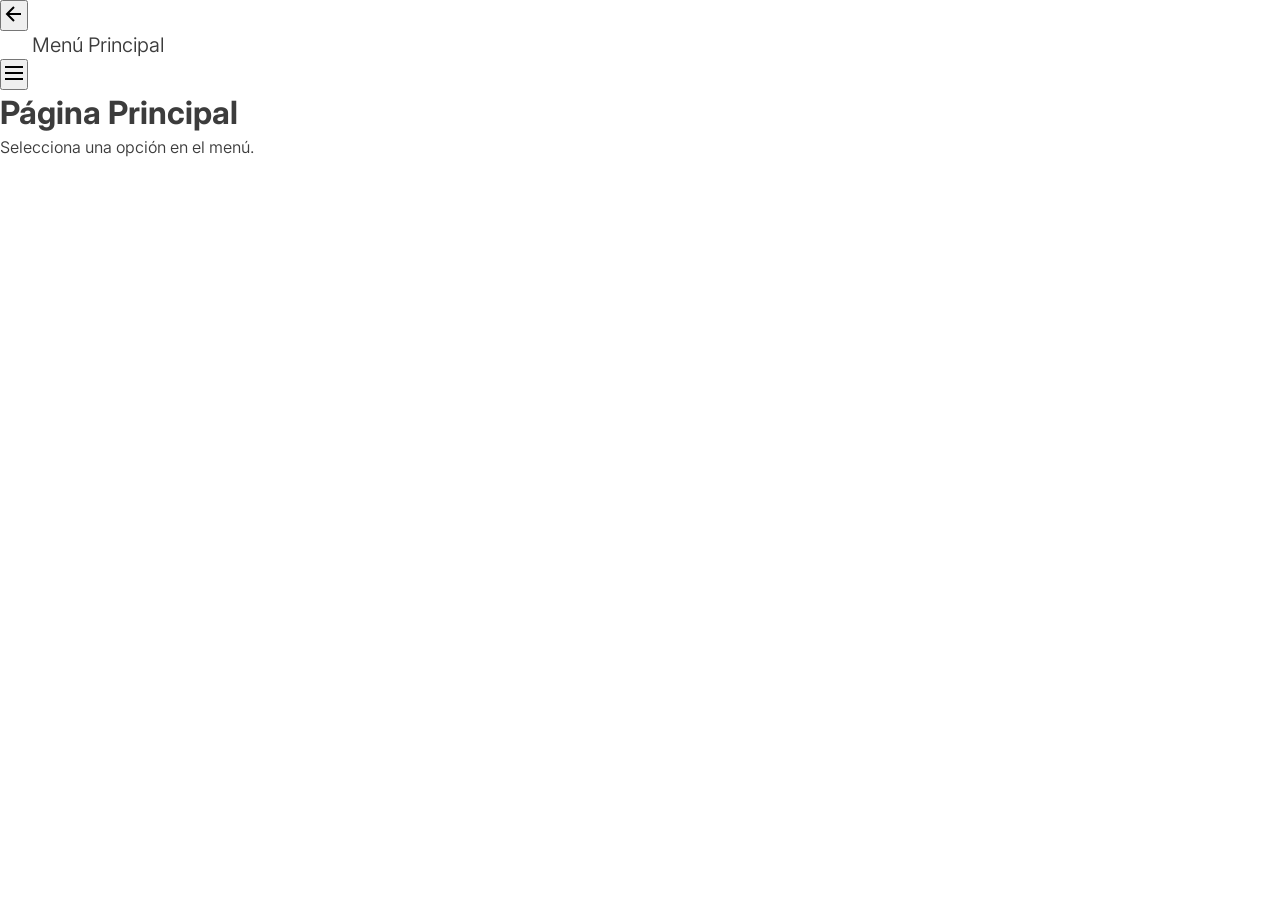
==== index.html @ e8baecb1 "Actualización" ====
<!-- index.html -->
<!DOCTYPE html>
<html lang="es">
<head>
    <meta charset="UTF-8">
    <meta name="viewport" content="width=device-width, initial-scale=1.0">
    <title>Inicio - Portafolio</title>
    <link rel="preconnect" href="https://fonts.googleapis.com">
    <link rel="preconnect" href="https://fonts.gstatic.com" crossorigin>
    <link href="https://fonts.googleapis.com/css2?family=Inter:wght@300;400;500&display=swap" rel="stylesheet">
    <link rel="stylesheet" href="styles.css">
    <script src="script.js" defer></script>
</head>
<body>
    <header class="header" id="main-header">
        <button class="icon-btn" onclick="history.back()" aria-label="Volver">
            <svg width="24" height="24" viewBox="0 0 24 24" fill="none" stroke="currentColor" stroke-width="2"><path d="M19 12H5M12 19l-7-7 7-7"/></svg>
        </button>
        <div class="header-title">Menú Principal</div>
        <button class="icon-btn menu-toggle" id="menu-btn" aria-label="Menú">
            <svg class="hamburger-icon" width="24" height="24" viewBox="0 0 24 24" fill="none" stroke="currentColor" stroke-width="2"><path d="M3 12h18M3 6h18M3 18h18"/></svg>
            <svg class="close-icon hidden" width="24" height="24" viewBox="0 0 24 24" fill="none" stroke="currentColor" stroke-width="2"><path d="M18 6L6 18M6 6l12 12"/></svg>
        </button>
    </header>

    <div class="menu-overlay" id="menu-overlay">
        <nav class="menu-nav">
            <a href="index.html">Inicio</a>
            <a href="proyectos.html">Proyectos</a>
            <a href="sobre-mi.html">Sobre mí</a>
            <a href="otros.html">Otros</a>
        </nav>
    </div>

    <main class="page-content">
        <h1>Página Principal</h1>
        <p>Selecciona una opción en el menú.</p>
    </main>
</body>
</html>
---- styles.css ----
/* styles.css */
:root {
    --bg-color: #FFFFFF;
    --header-bg: #F0F0F0;
    --text-color: #3C3C3C;
    --gap: 24px;
    --border-radius: 8px;
    --font-family: 'Inter', sans-serif; /* Fallback para Archive */
}

* {
    box-sizing: border-box;
    margin: 0;
    padding: 0;
}

body {
    background-color: var(--bg-color);
    color: var(--text-color);
    font-family: var(--font-family);
    font-weight: 350;
    font-size: 16px;
    line-height: 1.4;
    overflow-x: hidden;
}

/* Scrollbar minimalista (a la derecha por defecto en el navegador) */
::-webkit-scrollbar { width: 8px; }
::-webkit-scrollbar-track { background: transparent; }
::-webkit-scrollbar-thumb { background: #cccccc; border-radius: 10px; }
::-webkit-scrollbar-thumb:hover { background: #999999; }

/* ---------------- HEADER (DOBLE BARRA Y BACKDROP) ---------------- */
.header-backdrop {
    position: fixed;
    top: 0; left: 0; right: 0;
    background-color: var(--bg-color); /* Fondo blanco tras los menús */
    padding: var(--gap);
    z-index: 100;
    transition: transform 0.4s ease;
}

.header-backdrop.hidden-scroll {
        transform: translateY(-150%);

}

.header-grid {
    display: grid;
    grid-template-columns: repeat(16, 1fr);
    gap: var(--gap);
    height: 64px;
}

/* Cabecera Izquierda */
.header-left {
    grid-column: span 4;
    background-color: var(--header-bg);
    border-radius: var(--border-radius);
    display: flex;
    align-items: center;
    padding: 8px;
}

/* Cabecera Derecha */
.header-right {
    grid-column: span 12;
    background-color: var(--header-bg);
    border-radius: var(--border-radius);
    display: flex;
    align-items: center;
    justify-content: space-between;
    padding: 8px;
}

.header-title {
    padding-left: 32px;
    font-size: 20px;
}

/* Botones cuadrados blancos del header */
.icon-btn-square {
    width: 48px;
    height: 48px;
    background-color: #FFFFFF;
    border-radius: 10px;
    border: none;
    cursor: pointer;
    color: var(--text-color);
    display: flex;
    align-items: center;
    justify-content: center;
    transition: background-color 0.3s, transform 0.2s;
}

.icon-btn-square:hover {
    background-color: #F8F8F8;
    transform: scale(0.96);
}

.hidden { display: none; }

/* ---------------- MENU OVERLAY ---------------- */
.menu-overlay {
    position: fixed;
    top: var(--gap); left: var(--gap); right: var(--gap); bottom: var(--gap);
    background-color: var(--header-bg);
    border-radius: var(--border-radius);
    z-index: 90;
    display: flex;
    align-items: center;
    justify-content: center;
    opacity: 0;
    pointer-events: none;
    transition: opacity 0.4s ease;
}

.menu-overlay.active {
    opacity: 1;
    pointer-events: auto;
}

.menu-nav {
    display: flex;
    flex-direction: column;
    gap: 32px;
    text-align: center;
}

.menu-nav a {
    text-decoration: none;
    color: var(--text-color);
    font-size: 32px;
    transition: opacity 0.3s;
}
.menu-nav a:hover { opacity: 0.6; }

/* ---------------- GRID PRINCIPAL ---------------- */
/* Se elimina max-width, ahora ocupa toda la pantalla manteniendo el padding */
.grid-container {
    display: grid;
    grid-template-columns: repeat(16, 1fr);
    gap: var(--gap);
    padding: calc(64px + var(--gap) * 3) var(--gap) var(--gap) var(--gap);
    width: 100%;
}

/* ---------------- SIDEBAR Y TEXTOS ---------------- */
.sidebar {
    grid-column: span 4;
    position: sticky;
    /* Baja para no tapar el header. Si el body tiene clase header-closed, sube a 24px */
    top: calc(64px + var(--gap) * 3);
    align-self: start;
    display: flex;
    flex-direction: column;
    transition: top 0.4s ease;
}

body.header-closed .sidebar {
    top: var(--gap);
}

.accordion-item {
    margin-bottom: var(--gap); /* Siempre 24px de separación entre botones */
}

.accordion-btn {
    background: none;
    border: 1px solid #cacaca;
    border-radius: 10px;
    padding: 8px 20px;
    font-family: var(--font-family);
    font-size: 16px;
    color: var(--text-color);
    cursor: pointer;
    transition: background-color 0.3s, border-color 0.3s;
}

.accordion-btn:hover { background-color: var(--header-bg); }
.accordion-item.active .accordion-btn { background-color: var(--header-bg); border-color: var(--header-bg); }

.accordion-content {
    max-height: 0;
    overflow: hidden;
    transition: max-height 0.5s ease-out;
}

.accordion-content-inner {
    padding-top: var(--gap);
    padding-bottom: 52px; /* Genera los 52px de espacio ÚNICAMENTE cuando está abierto */
}

/* ---------------- BLOQUES DE IMAGENES ---------------- */
.content-blocks {
    grid-column: span 12;
    display: flex;
    flex-direction: column;
    gap: var(--gap);
}

/* Al definir el aspect-ratio en la fila entera, todas las columnas internas 
se fuerzan a medir exactamente lo mismo de alto y llegar hasta abajo */
.block-row {
    display: grid;
    grid-template-columns: repeat(12, 1fr);
    gap: var(--gap);
    width: 100%;
}

/* Proporciones relativas para mantener el diseño base sin importar el ancho */
.row-480 { aspect-ratio: 12 / 4; }
.row-600 { aspect-ratio: 12 / 5; }
.row-720 { aspect-ratio: 12 / 6; }

.block-col {
    border-radius: var(--border-radius);
    overflow: hidden;
    background-color: #EAEAEA;
    width: 100%;
    height: 100%;
    position: relative;
}

.block-col img, .block-col video{
    position: absolute;
    width: 100%;
    height: 100%;
    object-fit: cover;
    display: block;
    
    
}

.block-col iframe {
    position: absolute;
    top: 0;
    left: 0;
    width: 100%;
    height: 100%;
    border: none;
   } 

.col-4 { grid-column: span 4; }
.col-6 { grid-column: span 6; }
.col-8 { grid-column: span 8; }
.col-12 { grid-column: span 12; }

.placeholder {
    width: 100%; height: 100%;
    display: flex; align-items: center; justify-content: center;
    background-color: #D3D3D3; color: #888; font-size: 24px;
}

/* ---------------- OTROS PROYECTOS Y FOOTER ---------------- */
.otros-proyectos { padding: var(--gap); margin-top: 60px; }
.otros-proyectos h2 { font-size: 24px; margin-bottom: var(--gap); }
.otros-grid { display: grid; grid-template-columns: 1fr 1fr; gap: var(--gap); }
.footer { height: 100px; padding: var(--gap); }

/* ---------------- RESPONSIVE (MÓVIL < 600px) ---------------- */
@media (max-width: 600px) {
    .header-grid {
        grid-template-columns: 1fr;
        height: auto;
    }
    .header-left, .header-right { grid-column: span 1; }
    
    .grid-container {
        grid-template-columns: 1fr;
        padding-top: calc(140px + var(--gap)); 
    }
    
    .sidebar {
        grid-column: span 1;
        position: static;
        margin-bottom: var(--gap);
    }
    
    .content-blocks { grid-column: span 1; }
    .block-row { 
        grid-template-columns: 1fr; 
        aspect-ratio: auto; /* Desactiva la proporción de la fila en móvil */
    }
    
    .col-4, .col-6, .col-8, .col-12 {
        grid-column: span 1;
        aspect-ratio: 4 / 3; /* Forzar proporción individual en móvil */
    }
    .otros-grid { grid-template-columns: 1fr; }
}
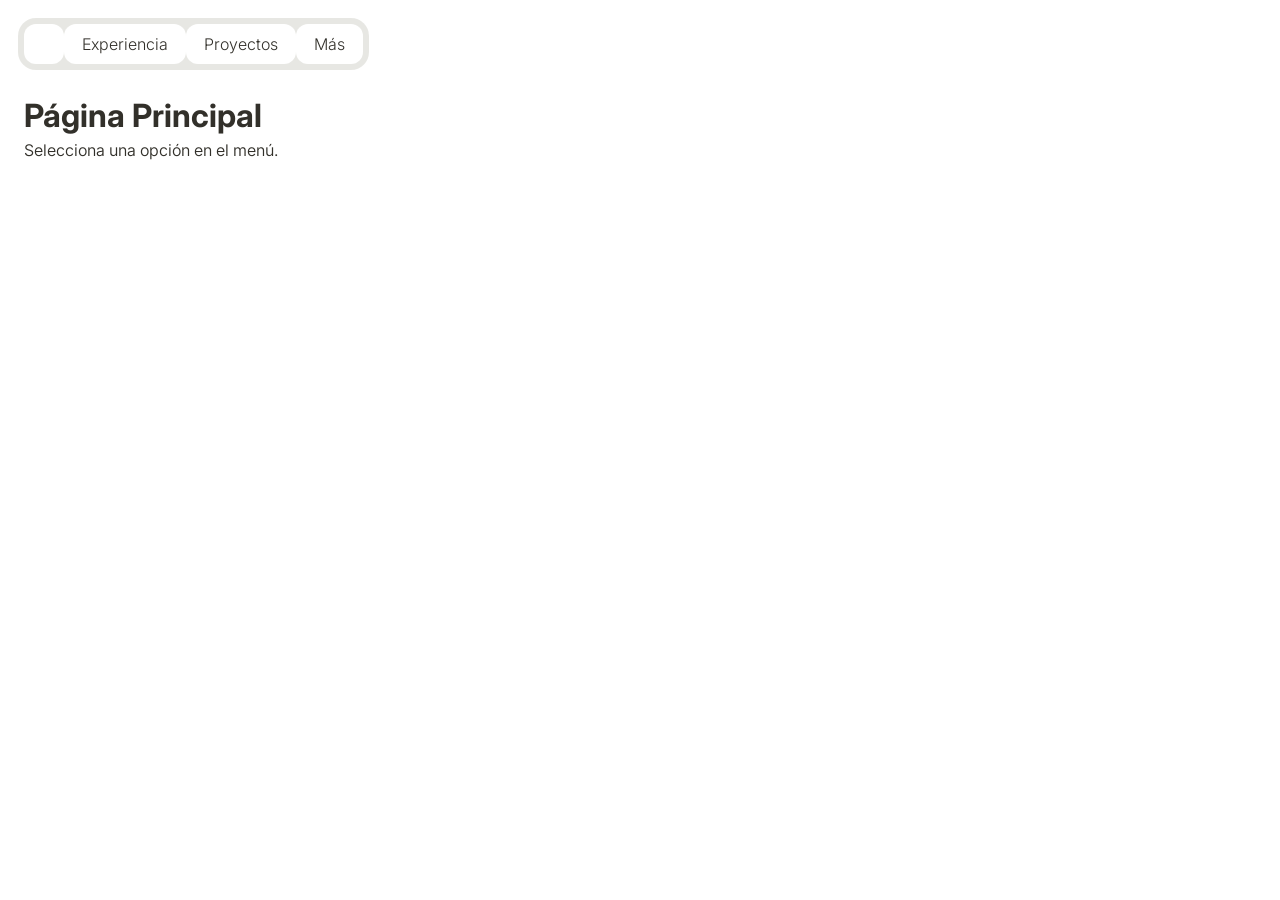
==== commit 11c53ae9: "Update" ====
--- a/index.html
+++ b/index.html
@@ -12,25 +12,12 @@
     <script src="script.js" defer></script>
 </head>
 <body>
-    <header class="header" id="main-header">
-        <button class="icon-btn" onclick="history.back()" aria-label="Volver">
-            <svg width="24" height="24" viewBox="0 0 24 24" fill="none" stroke="currentColor" stroke-width="2"><path d="M19 12H5M12 19l-7-7 7-7"/></svg>
-        </button>
-        <div class="header-title">Menú Principal</div>
-        <button class="icon-btn menu-toggle" id="menu-btn" aria-label="Menú">
-            <svg class="hamburger-icon" width="24" height="24" viewBox="0 0 24 24" fill="none" stroke="currentColor" stroke-width="2"><path d="M3 12h18M3 6h18M3 18h18"/></svg>
-            <svg class="close-icon hidden" width="24" height="24" viewBox="0 0 24 24" fill="none" stroke="currentColor" stroke-width="2"><path d="M18 6L6 18M6 6l12 12"/></svg>
-        </button>
-    </header>
-
-    <div class="menu-overlay" id="menu-overlay">
-        <nav class="menu-nav">
-            <a href="index.html">Inicio</a>
-            <a href="proyectos.html">Proyectos</a>
-            <a href="sobre-mi.html">Sobre mí</a>
-            <a href="otros.html">Otros</a>
-        </nav>
-    </div>
+    <nav class="site-nav" aria-label="Navegación principal">
+        <a class="site-nav__logo" href="index.html" aria-label="Inicio" aria-current="page"></a>
+        <a class="site-nav__link" href="sobre-mi.html">Experiencia</a>
+        <a class="site-nav__link" href="proyectos.html">Proyectos</a>
+        <a class="site-nav__link" href="otros.html">Más</a>
+    </nav>
 
     <main class="page-content">
         <h1>Página Principal</h1>
--- a/styles.css
+++ b/styles.css
@@ -1,11 +1,52 @@
 /* styles.css */
 :root {
+    /* --- VARIABLES DE ESTRUCTURA Y COLOR --- */
     --bg-color: #FFFFFF;
-    --header-bg: #F0F0F0;
-    --text-color: #3C3C3C;
+    --header-bg: rgba(232, 231, 227, 0.78);
+    --text-color: #32302A;
     --gap: 24px;
+    --gap2: 16px;
     --border-radius: 8px;
     --font-family: 'Inter', sans-serif; /* Fallback para Archive */
+
+    /* --- VARIABLES DE TIPOGRAFÍA (Escritorio / Base) --- */
+    --text-base-size: 16px;
+    --text-base-weight: 350;
+    --text-base-lh: 1.4;
+
+    --text-nav-size: 16px;
+    --text-nav-weight: 300;
+    --text-nav-lh: 20px;
+
+    --text-accordion-size: 16px;
+    --text-accordion-weight: 600;
+
+    --text-h2-size: 24px;
+    --text-placeholder-size: 24px;
+}
+
+/* --- VARIABLES TIPOGRÁFICAS (Móvil < 600px) --- */
+@media (max-width: 600px) {
+    :root {
+        --text-nav-size: 13px;
+         
+        --text-base-size: 14px;
+        --text-accordion-size: 14px;
+        --text-h2-size: 20px;
+        
+    }
+}
+
+/* --- VARIABLES TIPOGRÁFICAS (Pantallas Gigantes > 1940px) --- */
+@media (min-width: 1940px) {
+    :root {
+        
+        --text-base-size: 18px;
+        --text-nav-size: 16px;
+        --text-accordion-size: 18px;
+        --text-h2-size: 24px;
+        
+    }
 }
 
 * {
@@ -18,167 +59,134 @@
     background-color: var(--bg-color);
     color: var(--text-color);
     font-family: var(--font-family);
-    font-weight: 350;
-    font-size: 16px;
-    line-height: 1.4;
+    font-weight: var(--text-base-weight);
+    font-size: var(--text-base-size);
+    line-height: var(--text-base-lh);
     overflow-x: hidden;
 }
 
-/* Scrollbar minimalista (a la derecha por defecto en el navegador) */
-::-webkit-scrollbar { width: 8px; }
-::-webkit-scrollbar-track { background: transparent; }
-::-webkit-scrollbar-thumb { background: #cccccc; border-radius: 10px; }
-::-webkit-scrollbar-thumb:hover { background: #999999; }
-
-/* ---------------- HEADER (DOBLE BARRA Y BACKDROP) ---------------- */
-.header-backdrop {
+/* ---------------- NAVEGACION ---------------- */
+.site-nav {
     position: fixed;
-    top: 0; left: 0; right: 0;
-    background-color: var(--bg-color); /* Fondo blanco tras los menús */
-    padding: var(--gap);
+    top: 18px;
+    left: 18px;
+    display: inline-flex;
+    align-items: center;
+    gap: 0;
+    width: max-content;
+    max-width: calc(100vw - 32px);
+    padding: 6px;
+    border-radius: 18px;
+    background: rgba(214, 213, 206, 0.575);
+    -webkit-backdrop-filter: blur(18px);
+    backdrop-filter: blur(18px);
     z-index: 100;
-    transition: transform 0.4s ease;
-}
-
-.header-backdrop.hidden-scroll {
-        transform: translateY(-150%);
-
-}
-
-.header-grid {
-    display: grid;
-    grid-template-columns: repeat(16, 1fr);
-    gap: var(--gap);
-    height: 64px;
-}
-
-/* Cabecera Izquierda */
-.header-left {
-    grid-column: span 4;
-    background-color: var(--header-bg);
-    border-radius: var(--border-radius);
-    display: flex;
-    align-items: center;
-    padding: 8px;
-}
-
-/* Cabecera Derecha */
-.header-right {
-    grid-column: span 12;
-    background-color: var(--header-bg);
-    border-radius: var(--border-radius);
-    display: flex;
-    align-items: center;
-    justify-content: space-between;
-    padding: 8px;
-}
-
-.header-title {
-    padding-left: 32px;
-    font-size: 20px;
-}
-
-/* Botones cuadrados blancos del header */
-.icon-btn-square {
-    width: 48px;
-    height: 48px;
+    transition: transform 0.35s ease;
+}
+
+.site-nav.is-hidden {
+    transform: translateY(calc(-100% - 24px));
+}
+
+.site-nav a {
+    display: block;
+    border-radius: 12px;
+    color: #32302A;
+    font-size: var(--text-nav-size);
+    line-height: var(--text-nav-lh);
+    font-weight: var(--text-nav-weight);
+    text-decoration: none;
+    white-space: nowrap;
+    transition: opacity 0.2s ease, background-color 0.2s ease, color 0.2s ease;
     background-color: #FFFFFF;
-    border-radius: 10px;
-    border: none;
-    cursor: pointer;
-    color: var(--text-color);
-    display: flex;
-    align-items: center;
-    justify-content: center;
-    transition: background-color 0.3s, transform 0.2s;
-}
-
-.icon-btn-square:hover {
-    background-color: #F8F8F8;
-    transform: scale(0.96);
-}
-
-.hidden { display: none; }
-
-/* ---------------- MENU OVERLAY ---------------- */
-.menu-overlay {
-    position: fixed;
-    top: var(--gap); left: var(--gap); right: var(--gap); bottom: var(--gap);
-    background-color: var(--header-bg);
-    border-radius: var(--border-radius);
-    z-index: 90;
-    display: flex;
-    align-items: center;
-    justify-content: center;
-    opacity: 0;
-    pointer-events: none;
-    transition: opacity 0.4s ease;
-}
-
-.menu-overlay.active {
-    opacity: 1;
-    pointer-events: auto;
-}
-
-.menu-nav {
-    display: flex;
-    flex-direction: column;
-    gap: 32px;
-    text-align: center;
-}
-
-.menu-nav a {
-    text-decoration: none;
-    color: var(--text-color);
-    font-size: 32px;
-    transition: opacity 0.3s;
-}
-.menu-nav a:hover { opacity: 0.6; }
+}
+
+.site-nav__logo {
+    flex: 0 0 40px;
+    width: 40px;
+    aspect-ratio: 1 / 1;
+    padding: 0;
+    background-color: transparent;
+}
+
+.site-nav__link {
+    padding: 10px 18px;
+    background-color: transparent;
+}
+
+.site-nav__link[aria-current="page"] {
+    background-color: transparent;
+    color:  #656253;
+}
+
+.site-nav__link:not([aria-current="page"]):hover {
+    opacity: 0.6;
+}
+
+.site-nav a:focus-visible {
+    outline: 2px solid #32302A;
+    outline-offset: 2px;
+}
 
 /* ---------------- GRID PRINCIPAL ---------------- */
-/* Se elimina max-width, ahora ocupa toda la pantalla manteniendo el padding */
 .grid-container {
     display: grid;
     grid-template-columns: repeat(16, 1fr);
     gap: var(--gap);
-    padding: calc(64px + var(--gap) * 3) var(--gap) var(--gap) var(--gap);
-    width: 100%;
+    padding: calc(64px + var(--gap)) var(--gap) var(--gap) var(--gap);
+    width: 100%;
+}
+
+.page-content {
+    padding: calc(70px + var(--gap)) var(--gap) var(--gap);
 }
 
 /* ---------------- SIDEBAR Y TEXTOS ---------------- */
 .sidebar {
     grid-column: span 4;
     position: sticky;
-    /* Baja para no tapar el header. Si el body tiene clase header-closed, sube a 24px */
-    top: calc(64px + var(--gap) * 3);
+    top: calc(64px + var(--gap));
     align-self: start;
     display: flex;
     flex-direction: column;
     transition: top 0.4s ease;
 }
 
-body.header-closed .sidebar {
+body.nav-hidden .sidebar {
     top: var(--gap);
 }
 
 .accordion-item {
-    margin-bottom: var(--gap); /* Siempre 24px de separación entre botones */
+    margin-bottom: var(--gap2); 
+    padding-top: var(--gap2);
 }
 
 .accordion-btn {
+    display: flex;
+    align-items: center;
+    gap: 8px;
     background: none;
-    border: 1px solid #cacaca;
-    border-radius: 10px;
-    padding: 8px 20px;
+    border: 0;
+    border-radius: 0;
+    padding: 0;
     font-family: var(--font-family);
-    font-size: 16px;
-    color: var(--text-color);
+    font-size: var(--text-accordion-size);
+    font-weight: var(--text-accordion-weight);
+    color: #837f6c;
     cursor: pointer;
-    transition: background-color 0.3s, border-color 0.3s;
-}
-
-.accordion-btn:hover { background-color: var(--header-bg); }
-.accordion-item.active .accordion-btn { background-color: var(--header-bg); border-color: var(--header-bg); }
+    transition: color 0.2s ease;
+}
+
+.accordion-btn:hover { color: #32302A; }
+.accordion-item.active .accordion-btn { color: #32302A; }
+.accordion-item.active .accordion-btn::before {
+    width: 10px;
+    height: 10px;
+    flex: 0 0 10px;
+    border-radius: 2px;
+    background-color: #32302A;
+    content: "";
+}
 
 .accordion-content {
     max-height: 0;
@@ -187,8 +195,8 @@
 }
 
 .accordion-content-inner {
-    padding-top: var(--gap);
-    padding-bottom: 52px; /* Genera los 52px de espacio ÚNICAMENTE cuando está abierto */
+    padding-top: var(--gap2);
+    padding-bottom: var(--gap2);
 }
 
 /* ---------------- BLOQUES DE IMAGENES ---------------- */
@@ -199,8 +207,6 @@
     gap: var(--gap);
 }
 
-/* Al definir el aspect-ratio en la fila entera, todas las columnas internas 
-se fuerzan a medir exactamente lo mismo de alto y llegar hasta abajo */
 .block-row {
     display: grid;
     grid-template-columns: repeat(12, 1fr);
@@ -208,7 +214,6 @@
     width: 100%;
 }
 
-/* Proporciones relativas para mantener el diseño base sin importar el ancho */
 .row-480 { aspect-ratio: 12 / 4; }
 .row-600 { aspect-ratio: 12 / 5; }
 .row-720 { aspect-ratio: 12 / 6; }
@@ -228,8 +233,6 @@
     height: 100%;
     object-fit: cover;
     display: block;
-    
-    
 }
 
 .block-col iframe {
@@ -239,7 +242,7 @@
     width: 100%;
     height: 100%;
     border: none;
-   } 
+} 
 
 .col-4 { grid-column: span 4; }
 .col-6 { grid-column: span 6; }
@@ -249,26 +252,102 @@
 .placeholder {
     width: 100%; height: 100%;
     display: flex; align-items: center; justify-content: center;
-    background-color: #D3D3D3; color: #888; font-size: 24px;
+    background-color: #D3D3D3; color: #888; 
+    font-size: var(--text-placeholder-size);
 }
 
 /* ---------------- OTROS PROYECTOS Y FOOTER ---------------- */
 .otros-proyectos { padding: var(--gap); margin-top: 60px; }
-.otros-proyectos h2 { font-size: 24px; margin-bottom: var(--gap); }
+.otros-proyectos h2 { font-size: var(--text-h2-size); margin-bottom: var(--gap); }
 .otros-grid { display: grid; grid-template-columns: 1fr 1fr; gap: var(--gap); }
 .footer { height: 100px; padding: var(--gap); }
 
 /* ---------------- RESPONSIVE (MÓVIL < 600px) ---------------- */
 @media (max-width: 600px) {
-    .header-grid {
-        grid-template-columns: 1fr;
-        height: auto;
-    }
-    .header-left, .header-right { grid-column: span 1; }
-    
+
+    /* Sustituye la regla agrupada genérica por esta: */
+    .col-4, .col-6, .col-8, .col-12 {
+        grid-column: span 1;
+        /* Eliminamos el aspect-ratio: 4 / 3; */
+    }
+
+    /* Asignamos las proporciones exactas del escritorio (Ancho columna / Alto fila) */
+    
+    /* Fila 480 (Alto relativo: 4) */
+    .row-480 .col-6 { aspect-ratio: 6 / 4; }
+    .row-480 .col-12 { aspect-ratio: 12 / 4; }
+
+    /* Fila 600 (Alto relativo: 5) */
+    .row-600 .col-4 { aspect-ratio: 4 / 5; } /* Se vuelve completamente vertical */
+    .row-600 .col-8 { aspect-ratio: 8 / 5; } /* Se mantiene horizontal */
+    .row-600 .col-12 { aspect-ratio: 12 / 5; }
+
+    /* Fila 720 (Alto relativo: 6) */
+    .row-720 .col-12 { aspect-ratio: 12 / 6; } /* Formato panorámico */
+
+    .sidebar, .content-blocks {
+        display: contents;
+    }
+
+    /* 2. Enviamos todo al final por defecto para que los elementos sin ID no suban al principio */
+    .accordion-item, .block-row {
+        order: 99;
+    }
+
+    /* 3. Asignamos el orden exacto de intercalado */
+    .accordion-item[data-target="seccion-1"] { order: 1; }
+    .block-row[id="seccion-1"] { order: 2; }
+
+    .accordion-item[data-target="seccion-2"] { order: 3; }
+    .block-row[id="seccion-2"] { order: 4; }
+
+    .accordion-item[data-target="seccion-3"] { order: 5; }
+    .block-row[id="seccion-3"] { order: 6; }
+
+    /* --------------------------------------------------- */
+    /* ACORDEÓN SIEMPRE ABIERTO Y ESTÁTICO (SOLO MÓVIL)    */
+    /* --------------------------------------------------- */
+    
+    .accordion-content {
+        max-height: none !important; /* Anula el límite de altura del JavaScript */
+        overflow: visible;
+    }
+
+    .accordion-btn {
+        color: #32302A !important;
+        pointer-events: none; /* Desactiva clics y estado hover */
+    }
+
+    .accordion-btn::before {
+        width: 10px;
+        height: 10px;
+        flex: 0 0 10px;
+        border-radius: 2px;
+        background-color: #32302A;
+        content: "";
+    }
+
+    ----------------- NAVEGACION ---------------- */
+
+    .site-nav__link {
+        padding-right: 8px;
+        padding-left: 8px;
+        /* El font-size ahora está controlado por la variable --text-nav-size en el @media de :root */
+    }
+
+    .site-nav {
+        left: 50%;
+        transform: translateX(-50%);
+    }
+
+    .site-nav.is-hidden {
+        transform: translateX(-50%);
+    
+    }
+
     .grid-container {
         grid-template-columns: 1fr;
-        padding-top: calc(140px + var(--gap)); 
+        padding-top: calc(70px + var(--gap));
     }
     
     .sidebar {
@@ -280,12 +359,14 @@
     .content-blocks { grid-column: span 1; }
     .block-row { 
         grid-template-columns: 1fr; 
-        aspect-ratio: auto; /* Desactiva la proporción de la fila en móvil */
+        aspect-ratio: auto;
     }
     
     .col-4, .col-6, .col-8, .col-12 {
         grid-column: span 1;
-        aspect-ratio: 4 / 3; /* Forzar proporción individual en móvil */
+        aspect-ratio: 4 / 3;
     }
     .otros-grid { grid-template-columns: 1fr; }
+
+    
 }
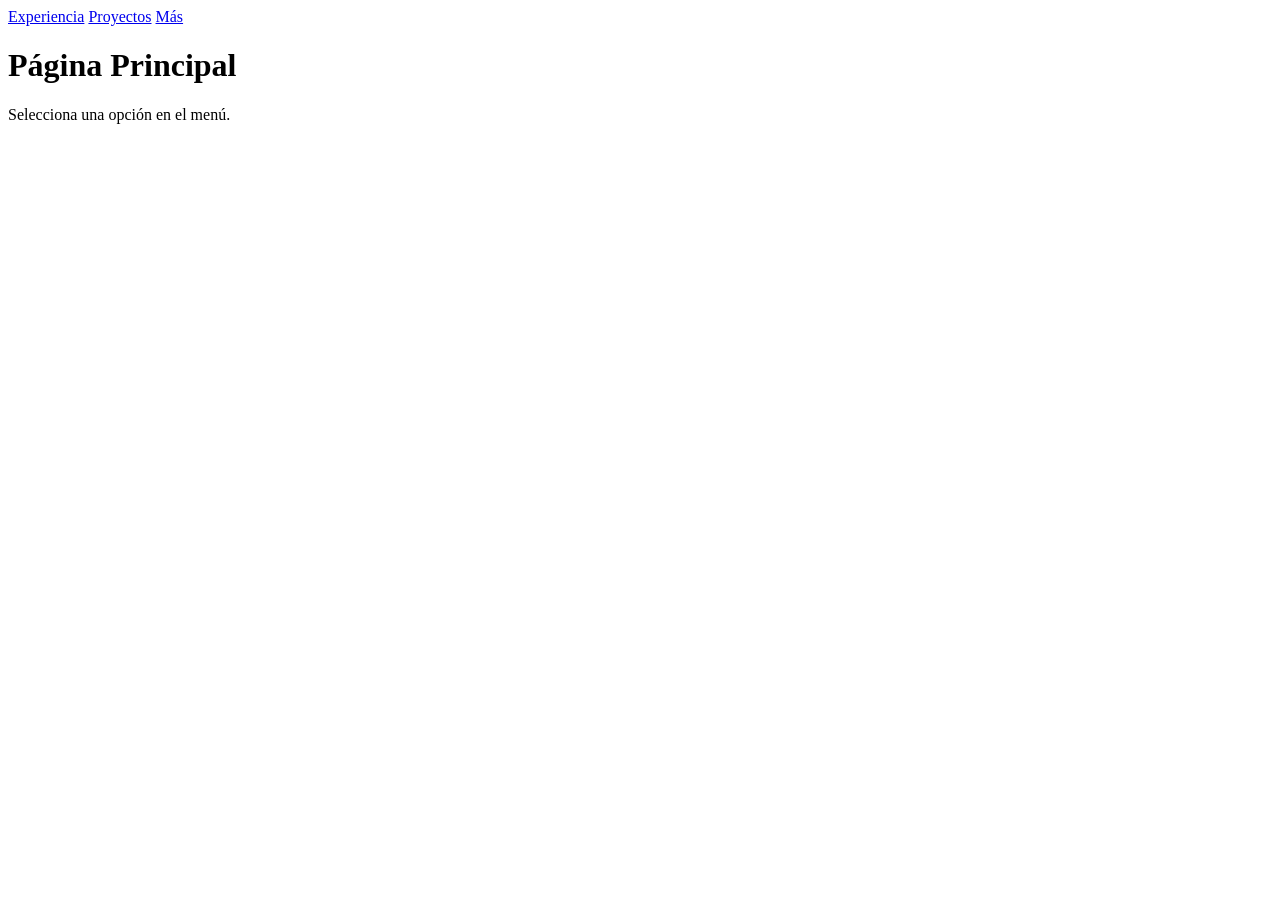
==== commit 775282a3: "main" ====
--- a/index.html
+++ b/index.html
@@ -8,15 +8,15 @@
     <link rel="preconnect" href="https://fonts.googleapis.com">
     <link rel="preconnect" href="https://fonts.gstatic.com" crossorigin>
     <link href="https://fonts.googleapis.com/css2?family=Inter:wght@300;400;500&display=swap" rel="stylesheet">
-    <link rel="stylesheet" href="styles.css">
-    <script src="script.js" defer></script>
+    <link rel="stylesheet" href="STYLES/styles.css">
+    <script src="STYLES/script.js" defer></script>
 </head>
 <body>
     <nav class="site-nav" aria-label="Navegación principal">
         <a class="site-nav__logo" href="index.html" aria-label="Inicio" aria-current="page"></a>
-        <a class="site-nav__link" href="sobre-mi.html">Experiencia</a>
-        <a class="site-nav__link" href="proyectos.html">Proyectos</a>
-        <a class="site-nav__link" href="otros.html">Más</a>
+        <a class="site-nav__link" href="../sobre-mi.html">Experiencia</a>
+        <a class="site-nav__link" href="../proyectos.html">Proyectos</a>
+        <a class="site-nav__link" href="../otros.html">Más</a>
     </nav>
 
     <main class="page-content">
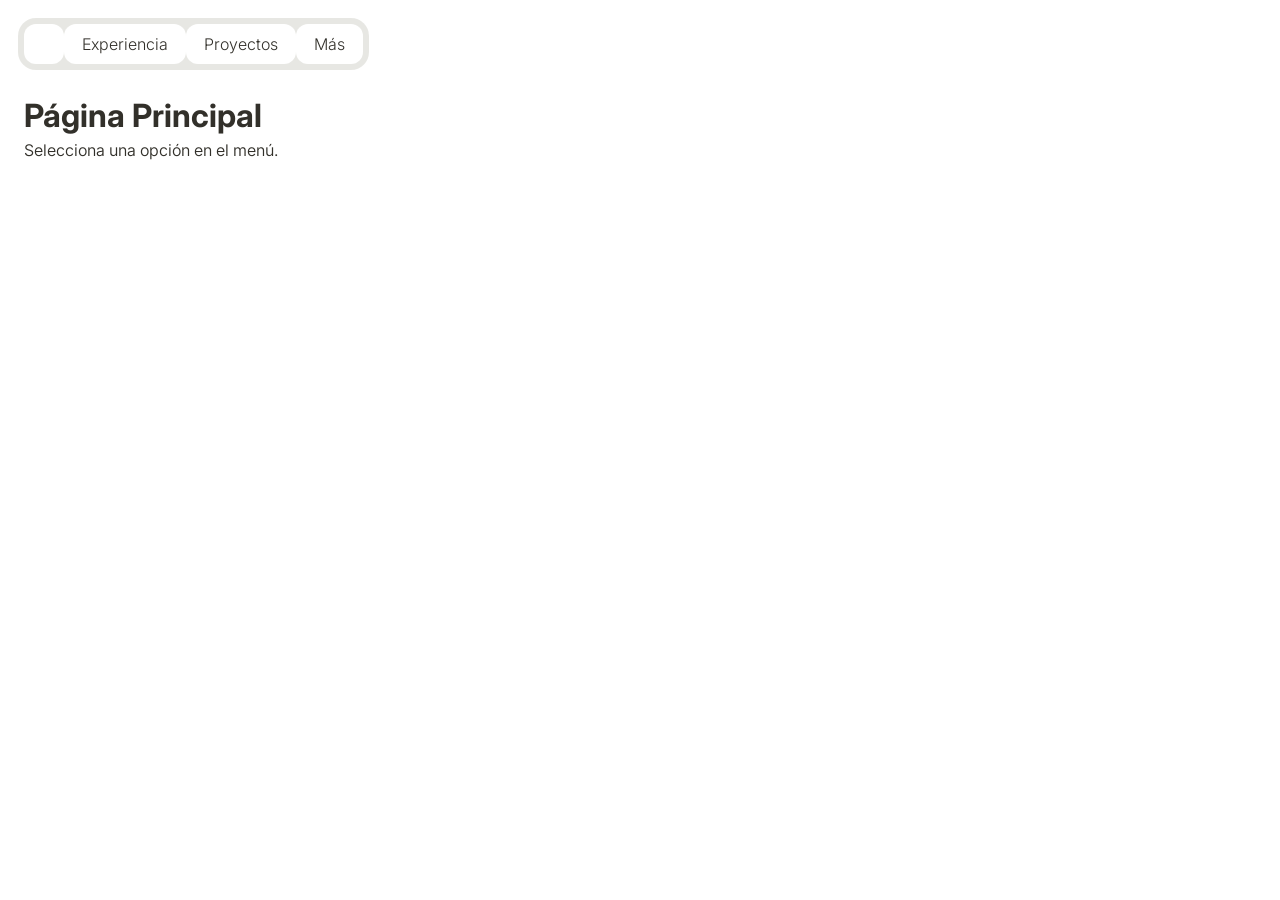
==== commit 8b68cf57: "main" ====
--- a/index.html
+++ b/index.html
@@ -8,15 +8,15 @@
     <link rel="preconnect" href="https://fonts.googleapis.com">
     <link rel="preconnect" href="https://fonts.gstatic.com" crossorigin>
     <link href="https://fonts.googleapis.com/css2?family=Inter:wght@300;400;500&display=swap" rel="stylesheet">
-    <link rel="stylesheet" href="STYLES/styles.css">
-    <script src="STYLES/script.js" defer></script>
+    <link rel="stylesheet" href="paginas/styles.css">
+    <script src="paginas/script.js" defer></script>
 </head>
 <body>
     <nav class="site-nav" aria-label="Navegación principal">
         <a class="site-nav__logo" href="index.html" aria-label="Inicio" aria-current="page"></a>
-        <a class="site-nav__link" href="../sobre-mi.html">Experiencia</a>
-        <a class="site-nav__link" href="../proyectos.html">Proyectos</a>
-        <a class="site-nav__link" href="../otros.html">Más</a>
+        <a class="site-nav__link" href="paginas/sobre-mi.html">Experiencia</a>
+        <a class="site-nav__link" href="paginas/proyectos.html">Proyectos</a>
+        <a class="site-nav__link" href="paginas/otros.html">Más</a>
     </nav>
 
     <main class="page-content">
--- a/paginas/styles.css
+++ b/paginas/styles.css
@@ -0,0 +1,372 @@
+/* styles.css */
+:root {
+    /* --- VARIABLES DE ESTRUCTURA Y COLOR --- */
+    --bg-color: #FFFFFF;
+    --header-bg: rgba(232, 231, 227, 0.78);
+    --text-color: #32302A;
+    --gap: 24px;
+    --gap2: 16px;
+    --border-radius: 8px;
+    --font-family: 'Inter', sans-serif; /* Fallback para Archive */
+
+    /* --- VARIABLES DE TIPOGRAFÍA (Escritorio / Base) --- */
+    --text-base-size: 16px;
+    --text-base-weight: 350;
+    --text-base-lh: 1.4;
+
+    --text-nav-size: 16px;
+    --text-nav-weight: 300;
+    --text-nav-lh: 20px;
+
+    --text-accordion-size: 16px;
+    --text-accordion-weight: 600;
+
+    --text-h2-size: 24px;
+    --text-placeholder-size: 24px;
+}
+
+/* --- VARIABLES TIPOGRÁFICAS (Móvil < 600px) --- */
+@media (max-width: 600px) {
+    :root {
+        --text-nav-size: 13px;
+         
+        --text-base-size: 14px;
+        --text-accordion-size: 14px;
+        --text-h2-size: 20px;
+        
+    }
+}
+
+/* --- VARIABLES TIPOGRÁFICAS (Pantallas Gigantes > 1940px) --- */
+@media (min-width: 1940px) {
+    :root {
+        
+        --text-base-size: 18px;
+        --text-nav-size: 16px;
+        --text-accordion-size: 18px;
+        --text-h2-size: 24px;
+        
+    }
+}
+
+* {
+    box-sizing: border-box;
+    margin: 0;
+    padding: 0;
+}
+
+body {
+    background-color: var(--bg-color);
+    color: var(--text-color);
+    font-family: var(--font-family);
+    font-weight: var(--text-base-weight);
+    font-size: var(--text-base-size);
+    line-height: var(--text-base-lh);
+    overflow-x: hidden;
+}
+
+/* ---------------- NAVEGACION ---------------- */
+.site-nav {
+    position: fixed;
+    top: 18px;
+    left: 18px;
+    display: inline-flex;
+    align-items: center;
+    gap: 0;
+    width: max-content;
+    max-width: calc(100vw - 32px);
+    padding: 6px;
+    border-radius: 18px;
+    background: rgba(214, 213, 206, 0.575);
+    -webkit-backdrop-filter: blur(18px);
+    backdrop-filter: blur(18px);
+    z-index: 100;
+    transition: transform 0.35s ease;
+}
+
+.site-nav.is-hidden {
+    transform: translateY(calc(-100% - 24px));
+}
+
+.site-nav a {
+    display: block;
+    border-radius: 12px;
+    color: #32302A;
+    font-size: var(--text-nav-size);
+    line-height: var(--text-nav-lh);
+    font-weight: var(--text-nav-weight);
+    text-decoration: none;
+    white-space: nowrap;
+    transition: opacity 0.2s ease, background-color 0.2s ease, color 0.2s ease;
+    background-color: #FFFFFF;
+}
+
+.site-nav__logo {
+    flex: 0 0 40px;
+    width: 40px;
+    aspect-ratio: 1 / 1;
+    padding: 0;
+    background-color: transparent;
+}
+
+.site-nav__link {
+    padding: 10px 18px;
+    background-color: transparent;
+}
+
+.site-nav__link[aria-current="page"] {
+    background-color: transparent;
+    color:  #656253;
+}
+
+.site-nav__link:not([aria-current="page"]):hover {
+    opacity: 0.6;
+}
+
+.site-nav a:focus-visible {
+    outline: 2px solid #32302A;
+    outline-offset: 2px;
+}
+
+/* ---------------- GRID PRINCIPAL ---------------- */
+.grid-container {
+    display: grid;
+    grid-template-columns: repeat(16, 1fr);
+    gap: var(--gap);
+    padding: calc(64px + var(--gap)) var(--gap) var(--gap) var(--gap);
+    width: 100%;
+}
+
+.page-content {
+    padding: calc(70px + var(--gap)) var(--gap) var(--gap);
+}
+
+/* ---------------- SIDEBAR Y TEXTOS ---------------- */
+.sidebar {
+    grid-column: span 4;
+    position: sticky;
+    top: calc(64px + var(--gap));
+    align-self: start;
+    display: flex;
+    flex-direction: column;
+    transition: top 0.4s ease;
+}
+
+body.nav-hidden .sidebar {
+    top: var(--gap);
+}
+
+.accordion-item {
+    margin-bottom: var(--gap2); 
+    padding-top: var(--gap2);
+}
+
+.accordion-btn {
+    display: flex;
+    align-items: center;
+    gap: 8px;
+    background: none;
+    border: 0;
+    border-radius: 0;
+    padding: 0;
+    font-family: var(--font-family);
+    font-size: var(--text-accordion-size);
+    font-weight: var(--text-accordion-weight);
+    color: #837f6c;
+    cursor: pointer;
+    transition: color 0.2s ease;
+}
+
+.accordion-btn:hover { color: #32302A; }
+.accordion-item.active .accordion-btn { color: #32302A; }
+.accordion-item.active .accordion-btn::before {
+    width: 10px;
+    height: 10px;
+    flex: 0 0 10px;
+    border-radius: 2px;
+    background-color: #32302A;
+    content: "";
+}
+
+.accordion-content {
+    max-height: 0;
+    overflow: hidden;
+    transition: max-height 0.5s ease-out;
+}
+
+.accordion-content-inner {
+    padding-top: var(--gap2);
+    padding-bottom: var(--gap2);
+}
+
+/* ---------------- BLOQUES DE IMAGENES ---------------- */
+.content-blocks {
+    grid-column: span 12;
+    display: flex;
+    flex-direction: column;
+    gap: var(--gap);
+}
+
+.block-row {
+    display: grid;
+    grid-template-columns: repeat(12, 1fr);
+    gap: var(--gap);
+    width: 100%;
+}
+
+.row-480 { aspect-ratio: 12 / 4; }
+.row-600 { aspect-ratio: 12 / 5; }
+.row-720 { aspect-ratio: 12 / 6; }
+
+.block-col {
+    border-radius: var(--border-radius);
+    overflow: hidden;
+    background-color: #EAEAEA;
+    width: 100%;
+    height: 100%;
+    position: relative;
+}
+
+.block-col img, .block-col video{
+    position: absolute;
+    width: 100%;
+    height: 100%;
+    object-fit: cover;
+    display: block;
+}
+
+.block-col iframe {
+    position: absolute;
+    top: 0;
+    left: 0;
+    width: 100%;
+    height: 100%;
+    border: none;
+} 
+
+.col-4 { grid-column: span 4; }
+.col-6 { grid-column: span 6; }
+.col-8 { grid-column: span 8; }
+.col-12 { grid-column: span 12; }
+
+.placeholder {
+    width: 100%; height: 100%;
+    display: flex; align-items: center; justify-content: center;
+    background-color: #D3D3D3; color: #888; 
+    font-size: var(--text-placeholder-size);
+}
+
+/* ---------------- OTROS PROYECTOS Y FOOTER ---------------- */
+.otros-proyectos { padding: var(--gap); margin-top: 60px; }
+.otros-proyectos h2 { font-size: var(--text-h2-size); margin-bottom: var(--gap); }
+.otros-grid { display: grid; grid-template-columns: 1fr 1fr; gap: var(--gap); }
+.footer { height: 100px; padding: var(--gap); }
+
+/* ---------------- RESPONSIVE (MÓVIL < 600px) ---------------- */
+@media (max-width: 600px) {
+
+    /* Sustituye la regla agrupada genérica por esta: */
+    .col-4, .col-6, .col-8, .col-12 {
+        grid-column: span 1;
+        /* Eliminamos el aspect-ratio: 4 / 3; */
+    }
+
+    /* Asignamos las proporciones exactas del escritorio (Ancho columna / Alto fila) */
+    
+    /* Fila 480 (Alto relativo: 4) */
+    .row-480 .col-6 { aspect-ratio: 6 / 4; }
+    .row-480 .col-12 { aspect-ratio: 12 / 4; }
+
+    /* Fila 600 (Alto relativo: 5) */
+    .row-600 .col-4 { aspect-ratio: 4 / 5; } /* Se vuelve completamente vertical */
+    .row-600 .col-8 { aspect-ratio: 8 / 5; } /* Se mantiene horizontal */
+    .row-600 .col-12 { aspect-ratio: 12 / 5; }
+
+    /* Fila 720 (Alto relativo: 6) */
+    .row-720 .col-12 { aspect-ratio: 12 / 6; } /* Formato panorámico */
+
+    .sidebar, .content-blocks {
+        display: contents;
+    }
+
+    /* 2. Enviamos todo al final por defecto para que los elementos sin ID no suban al principio */
+    .accordion-item, .block-row {
+        order: 99;
+    }
+
+    /* 3. Asignamos el orden exacto de intercalado */
+    .accordion-item[data-target="seccion-1"] { order: 1; }
+    .block-row[id="seccion-1"] { order: 2; }
+
+    .accordion-item[data-target="seccion-2"] { order: 3; }
+    .block-row[id="seccion-2"] { order: 4; }
+
+    .accordion-item[data-target="seccion-3"] { order: 5; }
+    .block-row[id="seccion-3"] { order: 6; }
+
+    /* --------------------------------------------------- */
+    /* ACORDEÓN SIEMPRE ABIERTO Y ESTÁTICO (SOLO MÓVIL)    */
+    /* --------------------------------------------------- */
+    
+    .accordion-content {
+        max-height: none !important; /* Anula el límite de altura del JavaScript */
+        overflow: visible;
+    }
+
+    .accordion-btn {
+        color: #32302A !important;
+        pointer-events: none; /* Desactiva clics y estado hover */
+    }
+
+    .accordion-btn::before {
+        width: 10px;
+        height: 10px;
+        flex: 0 0 10px;
+        border-radius: 2px;
+        background-color: #32302A;
+        content: "";
+    }
+
+    ----------------- NAVEGACION ---------------- */
+
+    .site-nav__link {
+        padding-right: 8px;
+        padding-left: 8px;
+        /* El font-size ahora está controlado por la variable --text-nav-size en el @media de :root */
+    }
+
+    .site-nav {
+        left: 50%;
+        transform: translateX(-50%);
+    }
+
+    .site-nav.is-hidden {
+        transform: translateX(-50%);
+    
+    }
+
+    .grid-container {
+        grid-template-columns: 1fr;
+        padding-top: calc(70px + var(--gap));
+    }
+    
+    .sidebar {
+        grid-column: span 1;
+        position: static;
+        margin-bottom: var(--gap);
+    }
+    
+    .content-blocks { grid-column: span 1; }
+    .block-row { 
+        grid-template-columns: 1fr; 
+        aspect-ratio: auto;
+    }
+    
+    .col-4, .col-6, .col-8, .col-12 {
+        grid-column: span 1;
+        aspect-ratio: 4 / 3;
+    }
+    .otros-grid { grid-template-columns: 1fr; }
+
+    
+}
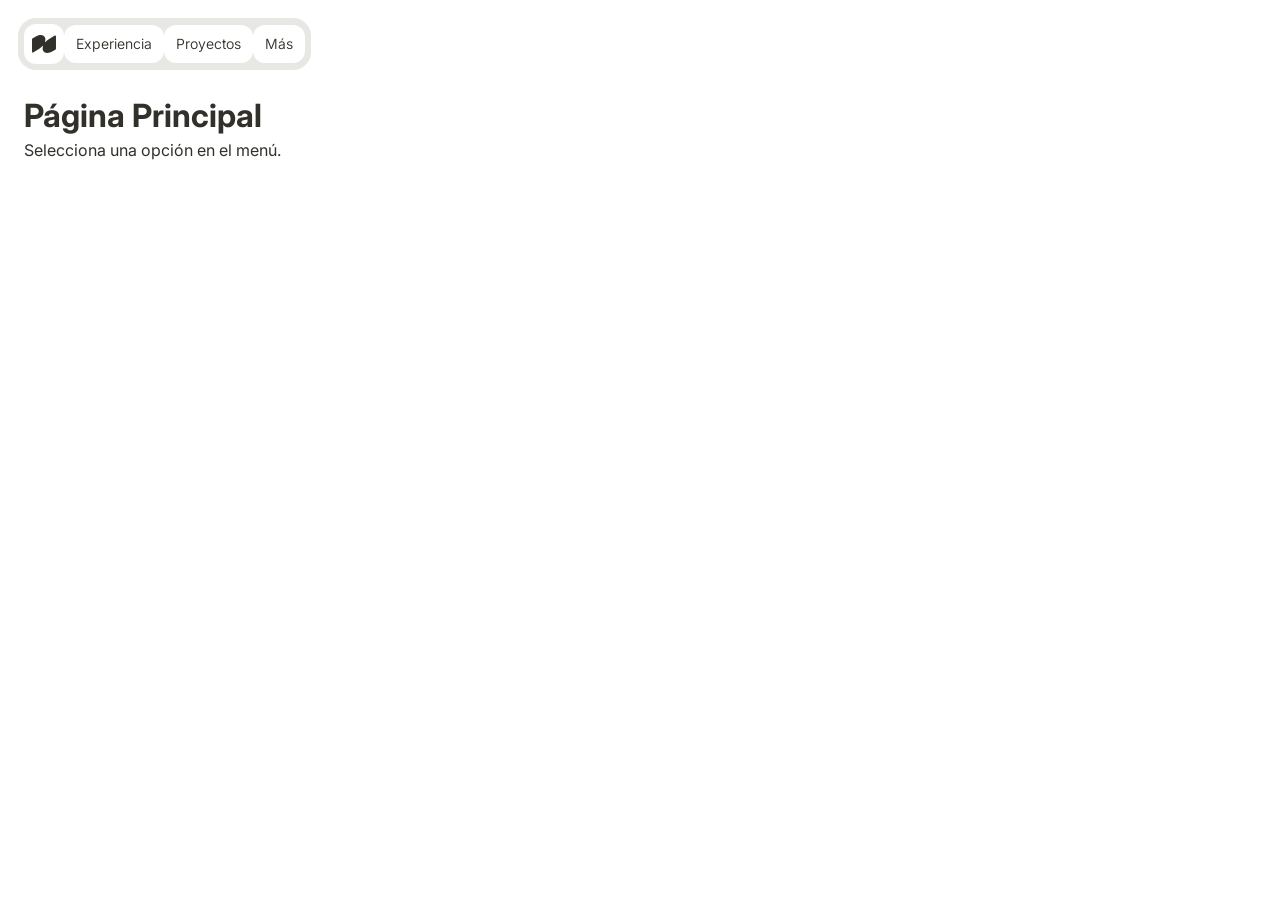
==== commit 8fdd0989: "main" ====
--- a/index.html
+++ b/index.html
@@ -13,7 +13,9 @@
 </head>
 <body>
     <nav class="site-nav" aria-label="Navegación principal">
-        <a class="site-nav__logo" href="index.html" aria-label="Inicio" aria-current="page"></a>
+        <a class="site-nav__logo" href="index.html" aria-label="Inicio" aria-current="page">
+            <img src="paginas/images/Logo_DC.svg" alt="Logo">
+        </a>
         <a class="site-nav__link" href="paginas/sobre-mi.html">Experiencia</a>
         <a class="site-nav__link" href="paginas/proyectos.html">Proyectos</a>
         <a class="site-nav__link" href="paginas/otros.html">Más</a>
--- a/paginas/styles.css
+++ b/paginas/styles.css
@@ -11,42 +11,48 @@
 
     /* --- VARIABLES DE TIPOGRAFÍA (Escritorio / Base) --- */
     --text-base-size: 16px;
-    --text-base-weight: 350;
+    --text-base-weight: 400;
     --text-base-lh: 1.4;
 
-    --text-nav-size: 16px;
-    --text-nav-weight: 300;
-    --text-nav-lh: 20px;
-
-    --text-accordion-size: 16px;
+    --text-nav-size: 14px;
+    --text-nav-weight: 350;
+    --text-nav-lh: 14px;
+
+    --text-accordion-size: 14px;
     --text-accordion-weight: 600;
 
-    --text-h2-size: 24px;
-    --text-placeholder-size: 24px;
+    --text-h2-size: 14px;
+    --text-placeholder-size: 16px;
+    --text-h0-size: 60px;
 }
 
 /* --- VARIABLES TIPOGRÁFICAS (Móvil < 600px) --- */
-@media (max-width: 600px) {
+@media (max-width: 800px) {
     :root {
         --text-nav-size: 13px;
-         
         --text-base-size: 14px;
         --text-accordion-size: 14px;
         --text-h2-size: 20px;
+        --text-h0-size: 32px;
         
     }
 }
 
 /* --- VARIABLES TIPOGRÁFICAS (Pantallas Gigantes > 1940px) --- */
 @media (min-width: 1940px) {
+    .project-header-row {
+    margin-top: 420px;
+}
     :root {
         
-        --text-base-size: 18px;
+        --text-base-size: 20px;
         --text-nav-size: 16px;
         --text-accordion-size: 18px;
         --text-h2-size: 24px;
-        
-    }
+        --text-h0-size: 80px;
+        
+        
+}
 }
 
 * {
@@ -63,6 +69,76 @@
     font-size: var(--text-base-size);
     line-height: var(--text-base-lh);
     overflow-x: hidden;
+}
+
+/* ---------------- PORTADA DE PROYECTOS ---------------- */
+.project-header-row {
+    grid-column: span 16;
+    display: grid;
+    grid-template-columns: repeat(16, 1fr);
+    gap: var(--gap);
+    margin-top: 320px; 
+    margin-bottom: 40px; 
+    align-items: end;
+}
+
+.project-title {
+    grid-column: 1 / 9; /* Ocupa exactamente de la columna 1 a la 8 */
+    font-size: var(--text-h0-size);
+    font-weight: 350;
+    line-height: 1.1;
+    letter-spacing: -0.02em;
+    color: var(--text-color);
+}
+
+.project-meta {
+    grid-column: 11 / 17; /* Empieza en la columna 11 y termina en la 16 */
+    display: grid;
+    grid-template-columns: repeat(6, 1fr); /* Subdivisión para encajar con el grid principal */
+    gap: var(--gap);
+}
+
+.meta-col {
+    grid-column: span 2; /* Cada bloque ocupa 2 columnas (11-12, 13-14, 15-16) */
+    display: flex;
+    flex-direction: column;
+    gap: 4px;
+}
+
+.meta-title {
+    color: rgba(50, 48, 42, 0.45); /* Mismo tono oscuro pero clarito/transparente */
+    font-family: var(--font-family);
+    font-size: var(--text-base-size);
+    font-weight: var(--text-base-weight)
+}
+
+.meta-item {
+    color: var(--text-color);
+    font-family: var(--font-family);
+    font-size: var(--text-base-size);
+    font-weight: var(--text-base-weight)
+}
+
+.project-cover {
+    grid-column: span 16;
+    height: auto; 
+    aspect-ratio: 1872 / 738; 
+    border-radius: var(--border-radius);
+    overflow: hidden;
+    position: relative;
+    background-color: #EAEAEA;
+    
+    min-height: 0; /* Previene que el grid fuerce la altura original */
+}
+
+.project-cover img, .project-cover video {
+    position: absolute; /* Extrae el archivo del flujo del grid */
+    top: 0;
+    left: 0;
+    width: 100%;
+    height: 100%;
+    object-fit: cover;
+    display: block;
 }
 
 /* ---------------- NAVEGACION ---------------- */
@@ -102,15 +178,26 @@
 }
 
 .site-nav__logo {
-    flex: 0 0 40px;
-    width: 40px;
-    aspect-ratio: 1 / 1;
-    padding: 0;
-    background-color: transparent;
-}
+        flex: 0 0 40px;
+        width: 40px;
+        aspect-ratio: 1 / 1;
+        padding: 8px;
+        background-color: transparent;
+       
+    }
+
+    .site-nav__logo img,
+    .site-nav__logo svg {
+        width: 100%; /* Reduce el tamaño visual */
+        height: 100%; /* Reduce el tamaño visual */
+        object-fit: contain;
+        object-position: center;
+        display: block;
+        margin: auto; /* Crea el margen automático al centrar */
+    }
 
 .site-nav__link {
-    padding: 10px 18px;
+    padding: 12px 12px;
     background-color: transparent;
 }
 
@@ -133,7 +220,7 @@
     display: grid;
     grid-template-columns: repeat(16, 1fr);
     gap: var(--gap);
-    padding: calc(64px + var(--gap)) var(--gap) var(--gap) var(--gap);
+    padding: var(--gap2);
     width: 100%;
 }
 
@@ -175,15 +262,16 @@
     color: #837f6c;
     cursor: pointer;
     transition: color 0.2s ease;
+    text-align: left;
 }
 
 .accordion-btn:hover { color: #32302A; }
 .accordion-item.active .accordion-btn { color: #32302A; }
 .accordion-item.active .accordion-btn::before {
-    width: 10px;
-    height: 10px;
-    flex: 0 0 10px;
-    border-radius: 2px;
+    width: 14px;
+    height: 14px;
+    flex: 0 0 14px;
+    border-radius: 4px;
     background-color: #32302A;
     content: "";
 }
@@ -263,7 +351,7 @@
 .footer { height: 100px; padding: var(--gap); }
 
 /* ---------------- RESPONSIVE (MÓVIL < 600px) ---------------- */
-@media (max-width: 600px) {
+@media (max-width: 800px) {
 
     /* Sustituye la regla agrupada genérica por esta: */
     .col-4, .col-6, .col-8, .col-12 {
@@ -274,16 +362,16 @@
     /* Asignamos las proporciones exactas del escritorio (Ancho columna / Alto fila) */
     
     /* Fila 480 (Alto relativo: 4) */
-    .row-480 .col-6 { aspect-ratio: 6 / 4; }
+    .row-480 .col-6 { aspect-ratio: 6 / 5; }
     .row-480 .col-12 { aspect-ratio: 12 / 4; }
 
     /* Fila 600 (Alto relativo: 5) */
     .row-600 .col-4 { aspect-ratio: 4 / 5; } /* Se vuelve completamente vertical */
-    .row-600 .col-8 { aspect-ratio: 8 / 5; } /* Se mantiene horizontal */
-    .row-600 .col-12 { aspect-ratio: 12 / 5; }
+    .row-600 .col-8 { aspect-ratio: 8 / 6; } /* Se mantiene horizontal */
+    .row-600 .col-12 { aspect-ratio: 12 / 6; }
 
     /* Fila 720 (Alto relativo: 6) */
-    .row-720 .col-12 { aspect-ratio: 12 / 6; } /* Formato panorámico */
+    .row-720 .col-12 { aspect-ratio: 12 / 7; } /* Formato panorámico */
 
     .sidebar, .content-blocks {
         display: contents;
@@ -347,7 +435,9 @@
 
     .grid-container {
         grid-template-columns: 1fr;
-        padding-top: calc(70px + var(--gap));
+        
+        padding: var(--gap2);
+        gap: var(--gap2);
     }
     
     .sidebar {
@@ -360,6 +450,7 @@
     .block-row { 
         grid-template-columns: 1fr; 
         aspect-ratio: auto;
+        gap: var(--gap2);
     }
     
     .col-4, .col-6, .col-8, .col-12 {
@@ -368,5 +459,36 @@
     }
     .otros-grid { grid-template-columns: 1fr; }
 
-    
-}+    /* Ajustes móviles para la portada */
+    .project-header-row {
+        grid-template-columns: 1fr;
+        margin-top: 120px; /* Reducción de la separación superior */
+        margin-bottom: 32px;
+        gap: 40px;
+    }
+
+    .project-title {
+        grid-column: span 1;
+        font-size: var(--text-h0-size);
+    }
+
+    .project-meta {
+        grid-column: span 1;
+        display: flex; /* Vuelve a flexbox en móvil para que fluya hacia abajo */
+        flex-wrap: wrap; 
+        gap: 32px;
+    }
+
+    .project-cover {
+        
+        height: auto; 
+        aspect-ratio: 3 / 2; /* Formato horizontal en lugar de vertical */
+        
+    }
+}
+    @media (min-width: 1940px) {
+    .project-header-row {
+        margin-top: 480px;
+    }
+    
+}
